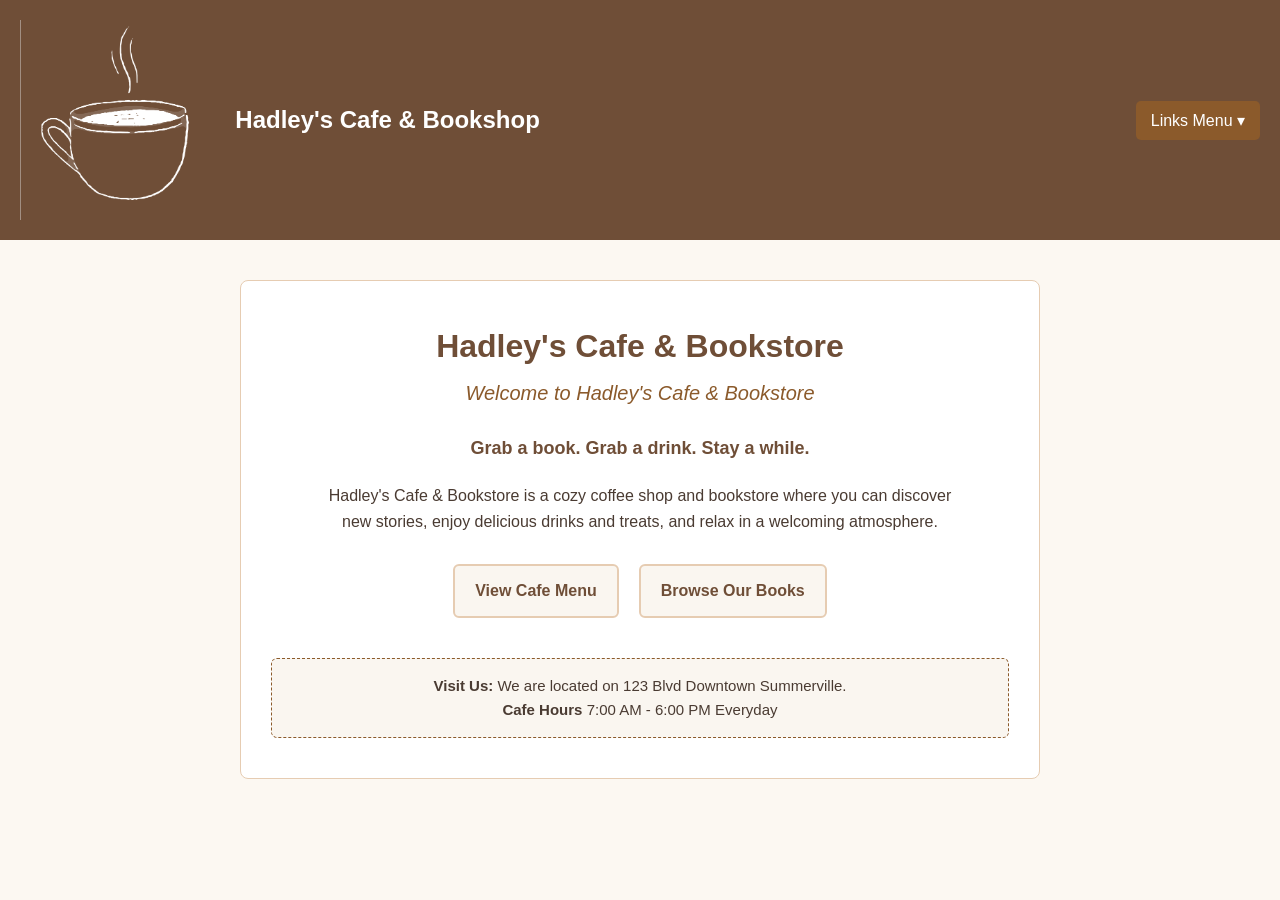
==== index.html @ 26a90875 "dropdown edit" ====
<!DOCTYPE html>
<!--
<html lang="en">
    <link rel="stylesheet" href="style.css">
<head>
    <meta charset="UTF-8">
    <meta name="viewport" content="width=device-width, initial-scale=1.0">
    <title>Hadley's Cafe & Bookstore</title>
</head><h1>Hadley's Cafe & Bookstore</h1>
<body>
   <h2>Welcome to Hadley's Cafe & Bookstore</h2>
</body>
  <p>Grab a book. Grab a drink. Stay a while.</p>
   <p>Hadley's Cafe & Bookstorech is a cozy coffee shop and bookstore where you can discover new stories, enjoy delicious drinks and treats, and relax in a welcoming atmosphere. </p>
   <p>We are located on 123 Blvd Downtown Summerville.</p>
</body>
</html>
<a href="info.html"> Learn more about Hadley's Cafe</a>
<p></p>
<a href="newpage.html">About Books</a>
-->
<!DOCTYPE html>
<html lang="en">
<head>
    <meta charset="UTF-8">
    <meta name="viewport" content="width=device-width, initial-scale=1.0">
    <title>Hadley's Cafe & Bookstore</title>
    <style>
        /* --- General Base Styles --- */
        * {
            margin: 0;
            padding: 0;
            box-sizing: border-box;
            font-family: Arial, sans-serif;
        }

        body {
            background-color: #fcf8f2; /* Cream background */
            color: #4a3b32;            /* Dark chocolate text */
            line-height: 1.6;
            padding-bottom: 60px;
        }

        /* --- Header & Layout Navigation --- */
        header {
            background-color: #6f4e37; /* Coffee brown */
            color: white;
            padding: 20px;
            display: flex;
            justify-content: space-between;
            align-items: center;
        }

        /* Styles to keep your picture logo clean */
        .logo img {
            height: 50px;
            width: auto;
            display: block;
        }

        /* --- Simple CSS Hover Dropdown Menu --- */
        .dropdown {
            position: relative;
            display: inline-block;
        }

        .dropdown-btn {
            background-color: #8b5a2b; /* Medium accent brown */
            color: white;
            padding: 10px 15px;
            font-size: 16px;
            border: none;
            cursor: pointer;
            border-radius: 5px;
        }

        .dropdown-content {
            display: none;
            position: absolute;
            right: 0;
            background-color: #ffffff;
            min-width: 220px;
            box-shadow: 0px 8px 16px rgba(0,0,0,0.1);
            border-radius: 5px;
            z-index: 10;
        }

        .dropdown-content a {
            color: #4a3b32;
            padding: 12px 16px;
            text-decoration: none;
            display: block;
        }

        .dropdown-content a:hover {
            background-color: #f5ebe0; 
        }

        .dropdown:hover .dropdown-content {
            display: block;
        }

        /* --- Main Content Layout --- */
        .main-container {
            max-width: 800px;
            margin: 40px auto;
            padding: 40px 30px;
            background-color: white;
            border: 1px solid #e6ccb2;
            border-radius: 8px;
            text-align: center; /* Centers your welcome text */
        }

        .main-container h1 {
            color: #6f4e37;
            font-size: 32px;
            margin-bottom: 5px;
        }

        .main-container h2 {
            color: #8b5a2b;
            font-size: 20px;
            font-weight: normal;
            margin-bottom: 25px;
            font-style: italic;
        }

        .tagline {
            font-size: 18px;
            font-weight: bold;
            color: #6f4e37;
            margin-bottom: 20px;
        }

        .description {
            font-size: 16px;
            margin-bottom: 30px;
            max-width: 650px;
            margin-left: auto;
            margin-right: auto;
        }

        /* --- Custom Buttons for Links --- */
        .link-buttons {
            margin: 30px 0;
            display: flex;
            justify-content: center;
            gap: 20px;
        }

        @media (max-width: 500px) {
            .link-buttons {
                flex-direction: column;
                align-items: center;
            }
        }

        .btn {
            display: inline-block;
            background-color: #faf6f0;
            color: #6f4e37;
            padding: 12px 20px;
            border: 2px solid #e6ccb2;
            border-radius: 6px;
            text-decoration: none;
            font-weight: bold;
            transition: all 0.3s ease;
        }

        .btn:hover {
            background-color: #6f4e37;
            color: white;
            border-color: #6f4e37;
        }

        /* --- Location Footer Box --- */
        .location-box {
            background-color: #faf6f0;
            border: 1px dashed #8b5a2b;
            border-radius: 6px;
            padding: 15px;
            margin-top: 40px;
            font-size: 15px;
        }
    </style>
</head>
<body>

    <!-- Top Navigation Bar -->
    <header>
    <!-- Logo Container: Holds both the image and the text tightly together -->
    <div class="logo" style="display: flex; align-items: center; gap: 15px;">
        <img src="CafeLogo1.png" alt="Hadley's Cafe & Bookstore Logo" style="height: 200px; width: auto;">
        <span style="font-size: 24px; font-weight: bold; white-space: nowrap;">Hadley's Cafe & Bookshop</span>
    </div>
    </div>
        <!-- The Dropdown Component -->
        <div class="dropdown">
            <button class="dropdown-btn">Links Menu ▾</button>
            <div class="dropdown-content">
                <a href="index.html">Homepage</a>
                <a href="newpage.html">About Books</a>
                <a href="info.html">Cafe Menu</a>
            </div>
        </div>
    </header>
    <!-- Main Content Area -->
    <div class="main-container">
        
        <h1>Hadley's Cafe & Bookstore</h1>
        <h2>Welcome to Hadley's Cafe & Bookstore</h2>
        
        <p class="tagline">Grab a book. Grab a drink. Stay a while.</p>
        
        <p class="description">
            Hadley's Cafe & Bookstore is a cozy coffee shop and bookstore where you can discover new stories, enjoy delicious drinks and treats, and relax in a welcoming atmosphere.
        </p>

        <!-- Nice Quick-Click Layout Buttons for your main links -->
        <div class="link-buttons">
            <a href="menu.html" class="btn"> View Cafe Menu</a>
            <a href="newpage.html" class="btn"> Browse Our Books</a>
        </div>

        <!-- Location Information -->
        <div class="location-box">
             <P><strong>Visit Us:</strong> We are located on 123 Blvd Downtown Summerville.</P>
             
             <P><strong>Cafe Hours</strong> 7:00 AM - 6:00 PM Everyday</P>
        </div>

    </div>

</body>
</html>
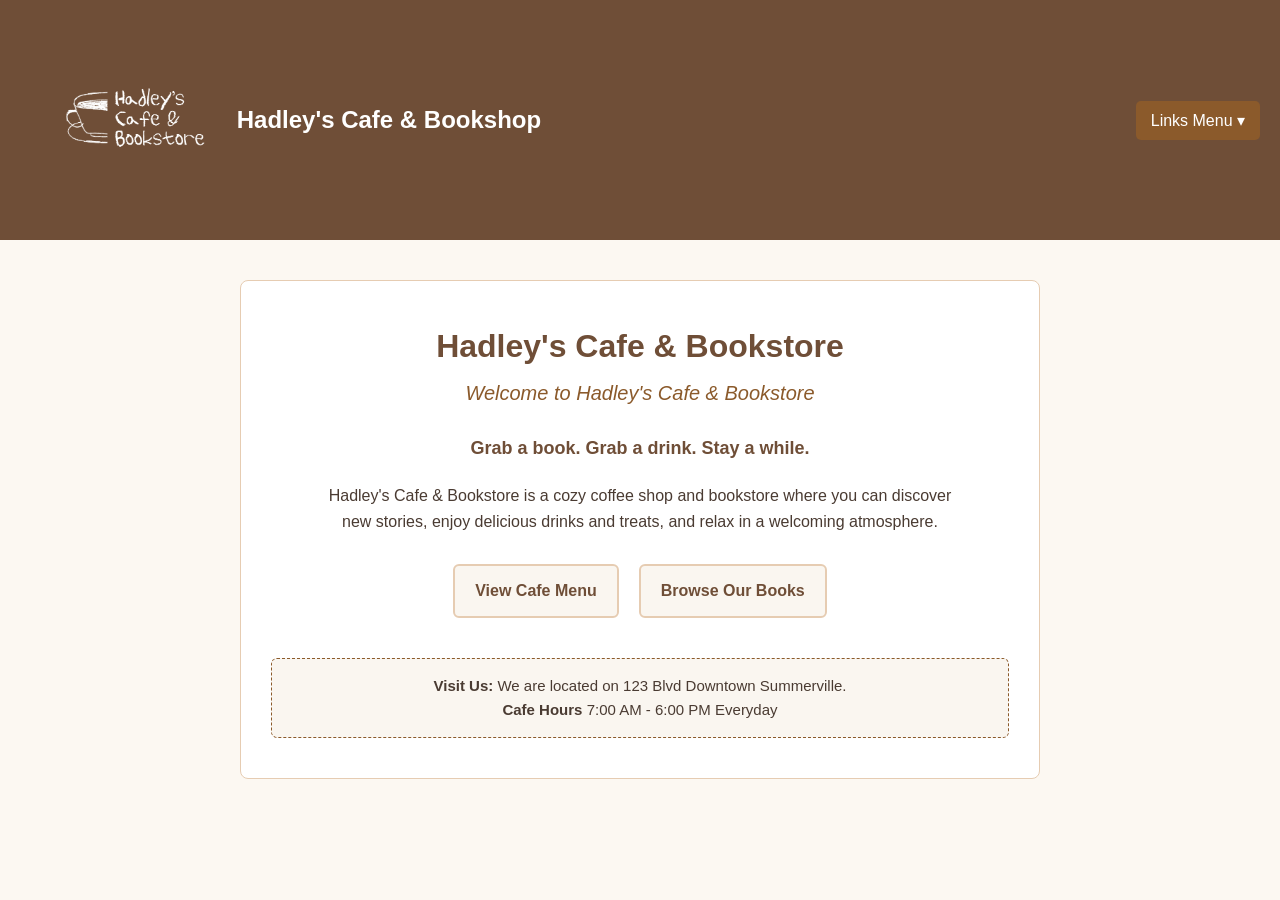
==== commit fb72a296: "changes!" ====
--- a/index.html
+++ b/index.html
@@ -190,7 +190,7 @@
     <header>
     <!-- Logo Container: Holds both the image and the text tightly together -->
     <div class="logo" style="display: flex; align-items: center; gap: 15px;">
-        <img src="CafeLogo1.png" alt="Hadley's Cafe & Bookstore Logo" style="height: 200px; width: auto;">
+        <img src="CafeLogo2.png" alt="Hadley's Cafe & Bookstore Logo" style="height: 200px; width: auto;">
         <span style="font-size: 24px; font-weight: bold; white-space: nowrap;">Hadley's Cafe & Bookshop</span>
     </div>
     </div>
@@ -199,8 +199,8 @@
             <button class="dropdown-btn">Links Menu ▾</button>
             <div class="dropdown-content">
                 <a href="index.html">Homepage</a>
+                <a href="info.html">Cafe Menu</a>
                 <a href="newpage.html">About Books</a>
-                <a href="info.html">Cafe Menu</a>
             </div>
         </div>
     </header>
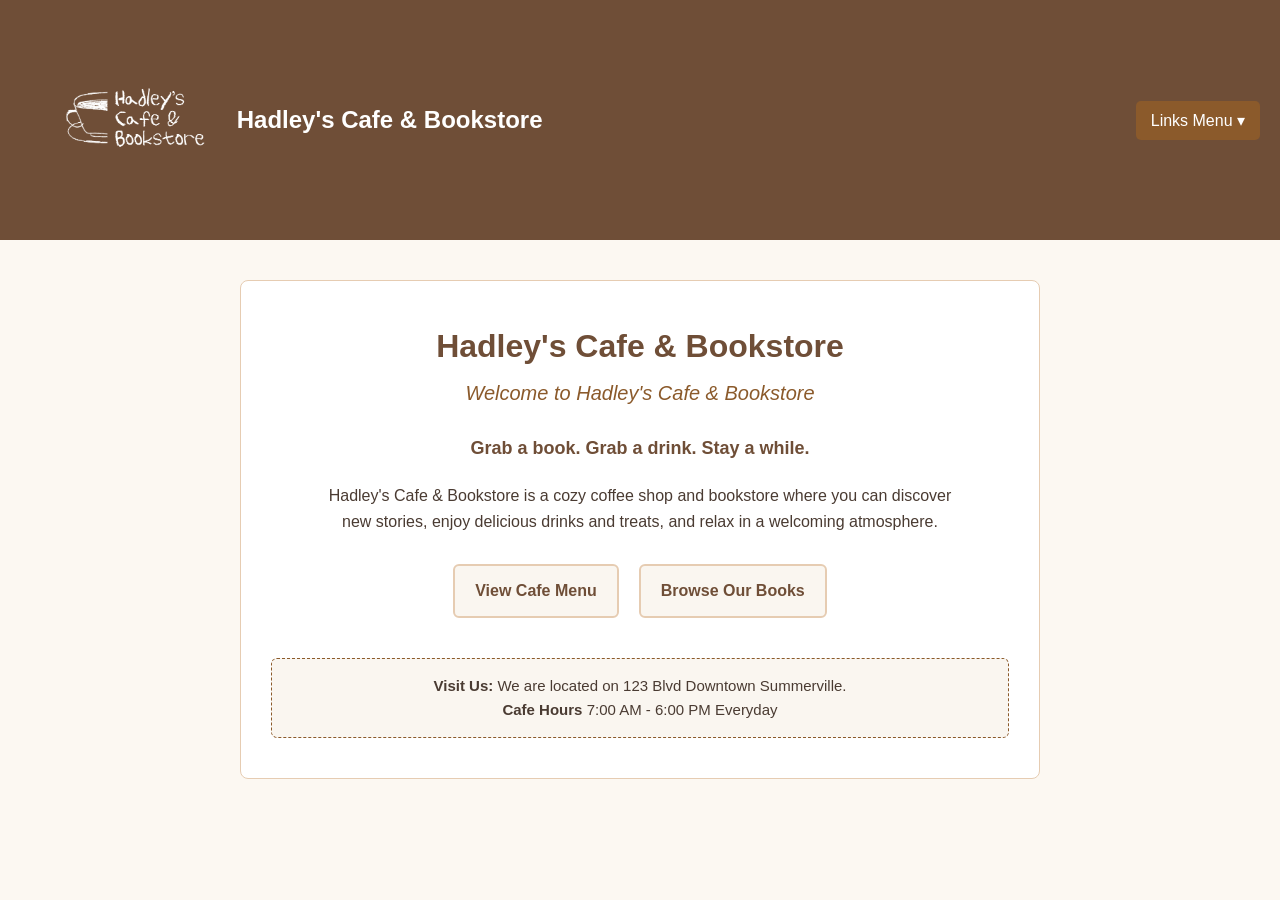
==== commit ce9ee7f9: "changes again!!" ====
--- a/index.html
+++ b/index.html
@@ -191,7 +191,7 @@
     <!-- Logo Container: Holds both the image and the text tightly together -->
     <div class="logo" style="display: flex; align-items: center; gap: 15px;">
         <img src="CafeLogo2.png" alt="Hadley's Cafe & Bookstore Logo" style="height: 200px; width: auto;">
-        <span style="font-size: 24px; font-weight: bold; white-space: nowrap;">Hadley's Cafe & Bookshop</span>
+        <span style="font-size: 24px; font-weight: bold; white-space: nowrap;">Hadley's Cafe & Bookstore</span>
     </div>
     </div>
         <!-- The Dropdown Component -->
@@ -218,7 +218,7 @@
 
         <!-- Nice Quick-Click Layout Buttons for your main links -->
         <div class="link-buttons">
-            <a href="menu.html" class="btn"> View Cafe Menu</a>
+            <a href="info.html" class="btn"> View Cafe Menu</a>
             <a href="newpage.html" class="btn"> Browse Our Books</a>
         </div>
 
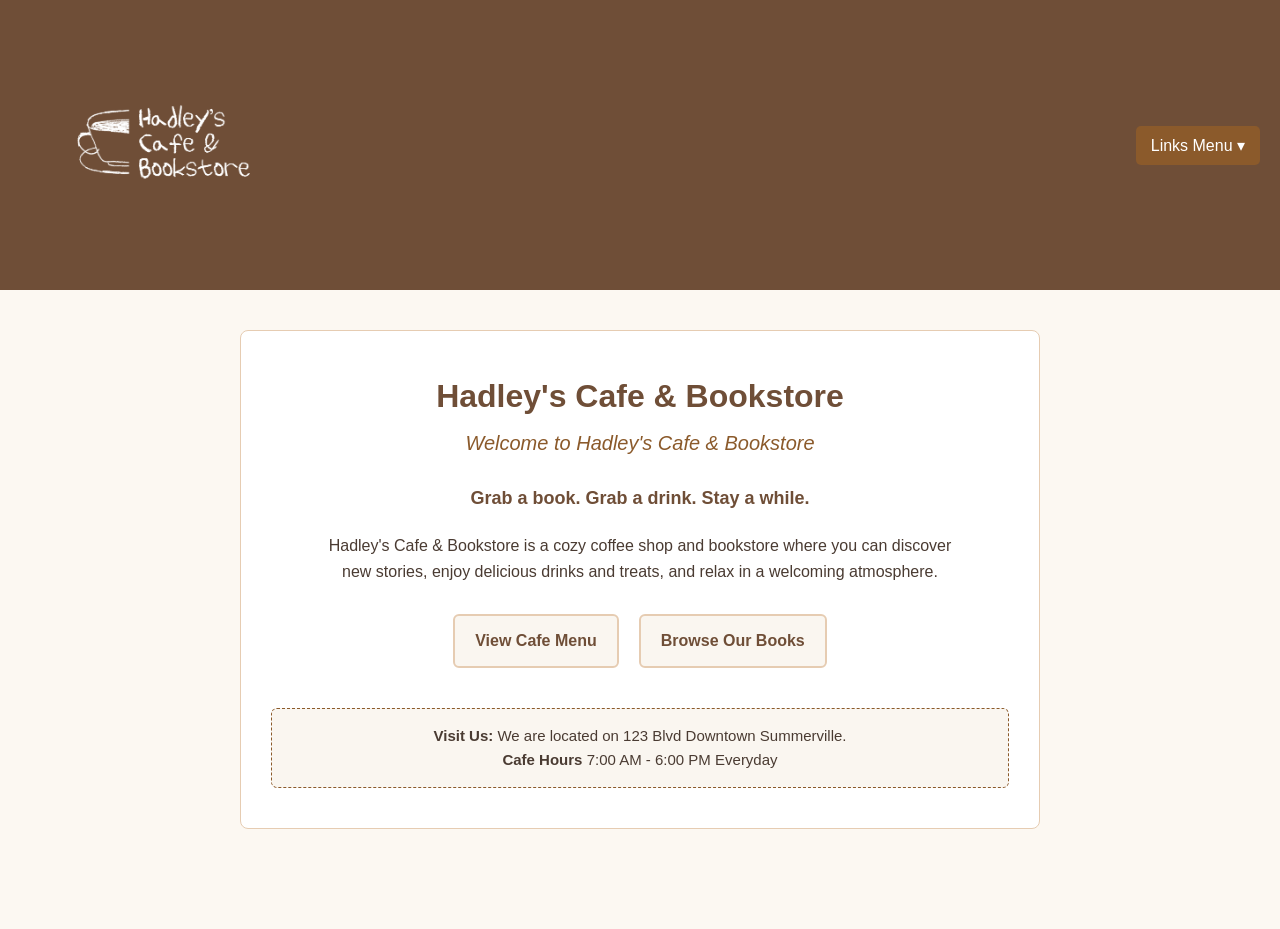
==== commit aa9ef6e2: "cool" ====
--- a/index.html
+++ b/index.html
@@ -190,8 +190,7 @@
     <header>
     <!-- Logo Container: Holds both the image and the text tightly together -->
     <div class="logo" style="display: flex; align-items: center; gap: 15px;">
-        <img src="CafeLogo2.png" alt="Hadley's Cafe & Bookstore Logo" style="height: 200px; width: auto;">
-        <span style="font-size: 24px; font-weight: bold; white-space: nowrap;">Hadley's Cafe & Bookstore</span>
+        <img src="CafeLogo2.png" alt="Hadley's Cafe & Bookstore Logo" style="height: 250px; width: auto;">
     </div>
     </div>
         <!-- The Dropdown Component -->
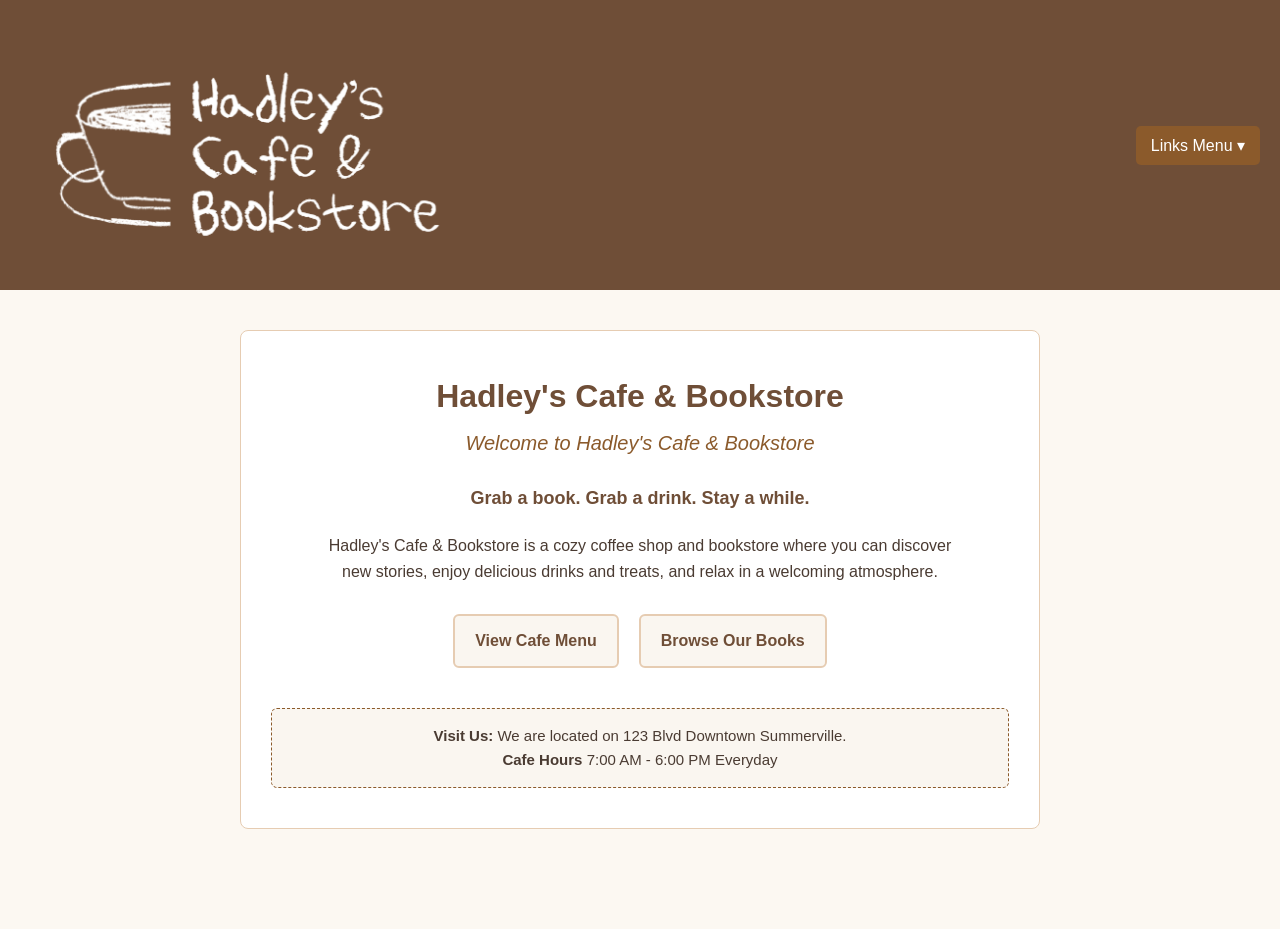
==== commit d374d6ea: "again" ====
--- a/index.html
+++ b/index.html
@@ -190,7 +190,7 @@
     <header>
     <!-- Logo Container: Holds both the image and the text tightly together -->
     <div class="logo" style="display: flex; align-items: center; gap: 15px;">
-        <img src="CafeLogo2.png" alt="Hadley's Cafe & Bookstore Logo" style="height: 250px; width: auto;">
+        <img src="CafeLogo3.png" alt="Hadley's Cafe & Bookstore Logo" style="height: 250px; width: auto;">
     </div>
     </div>
         <!-- The Dropdown Component -->
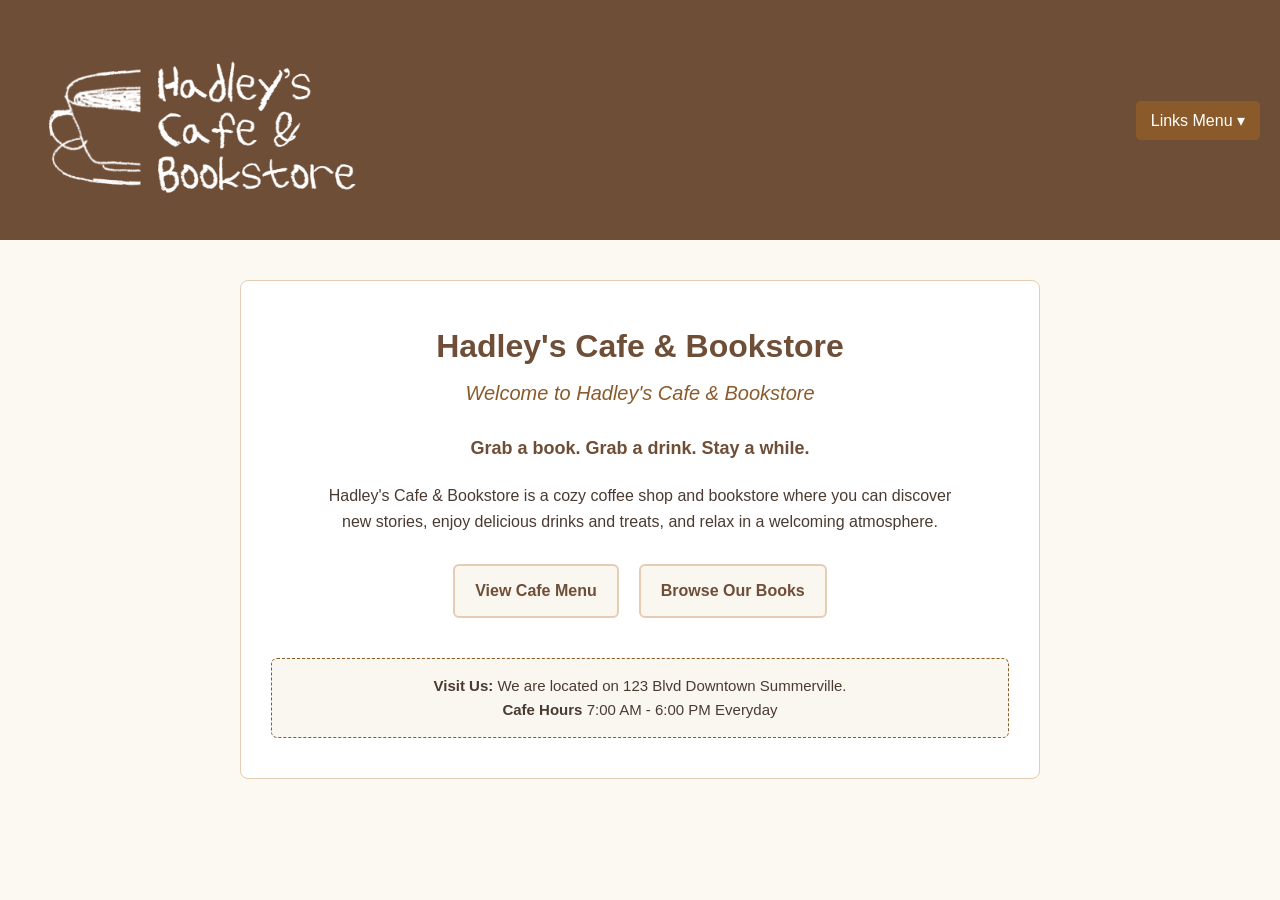
==== commit 38635c98: "yup" ====
--- a/index.html
+++ b/index.html
@@ -190,7 +190,7 @@
     <header>
     <!-- Logo Container: Holds both the image and the text tightly together -->
     <div class="logo" style="display: flex; align-items: center; gap: 15px;">
-        <img src="CafeLogo3.png" alt="Hadley's Cafe & Bookstore Logo" style="height: 250px; width: auto;">
+        <img src="CafeLogo3.png" alt="Hadley's Cafe & Bookstore Logo" style="height: 200px; width: auto;">
     </div>
     </div>
         <!-- The Dropdown Component -->
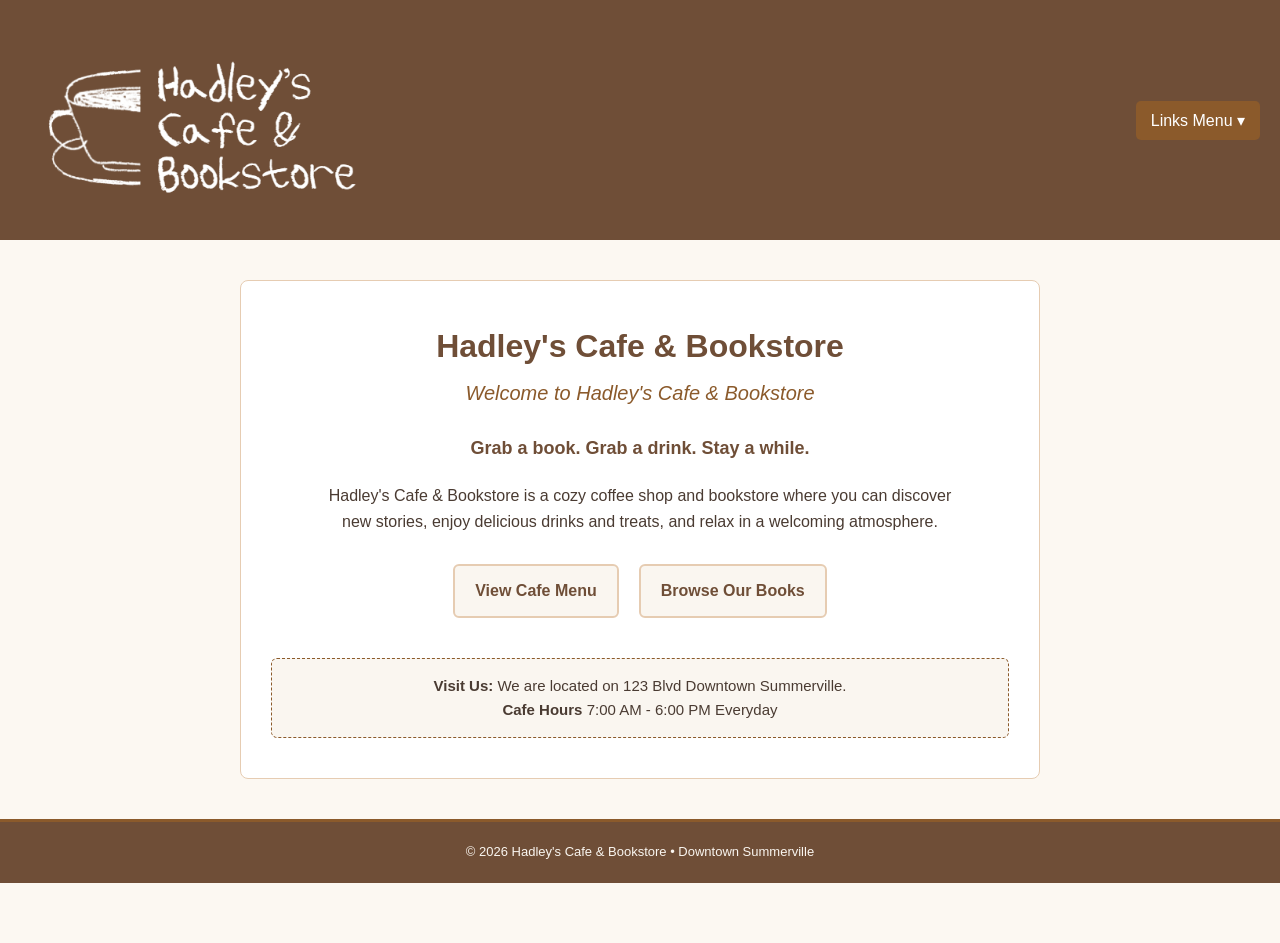
==== commit 123479a0: "more mac and cheese" ====
--- a/index.html
+++ b/index.html
@@ -232,3 +232,13 @@
 
 </body>
 </html>
+<!-- Little Bottom Header / Footer Area -->
+<footer style="background-color: #6f4e37; padding: 20px; text-align: center; margin-top: 40px; border-top: 3px solid #8b5a2b;">
+    <div style="display: flex; flex-direction: column; align-items: center; gap: 10px;">
+    
+        <!-- Little school project copyright tag -->
+        <p style="color: #faf6f0; font-size: 13px; font-family: Arial, sans-serif;">
+            &copy; 2026 Hadley's Cafe & Bookstore &bull; Downtown Summerville
+        </p>
+    </div>
+</footer>
